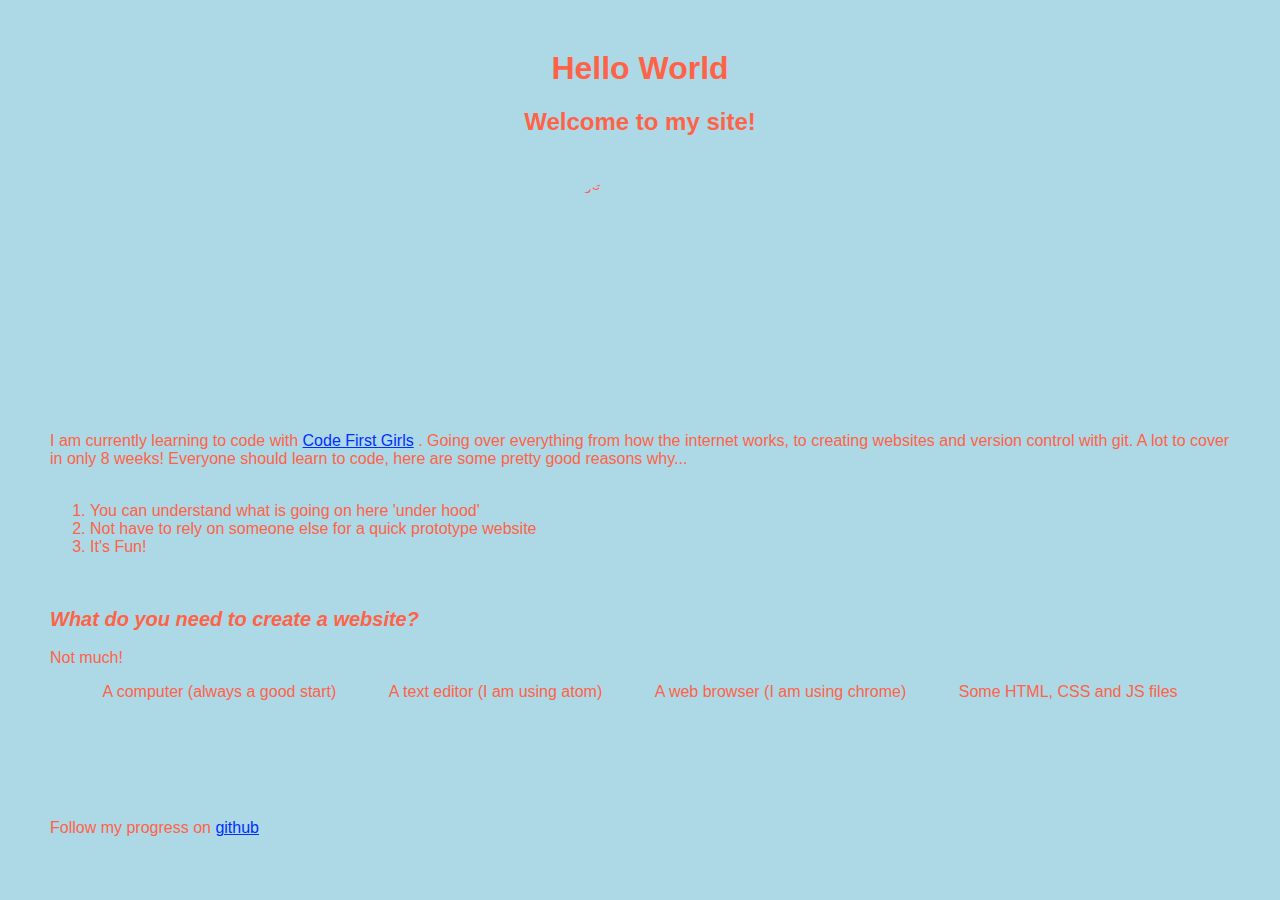
==== indexx.html @ 366a38a2 "changes" ====
<!DOCTYPE html> 
<head>
  <link rel="stylesheet" type="text/css" href="css/style.css">
</head>
<body>
    <h1><b>Hello World</b></h1>
  <h2>Welcome to my site!</h2>
  <img src="C:\Users\BTWifi-with-FON\Documents\coding_course\beginners-week-one-master\duck.jpg"alt="Image" height="200" width="200">
  <br>
  <br>
  I am currently learning to code with
   <style>
    a { color: rgb(0, 47, 255); } /* CSS link color */
  </style>
</head>
<body>
  <a href="https://www.codefirstgirls.org.uk"> Code First Girls</a>
    . Going over everything from how the 
    internet works, to creating websites and version control with git. A lot to cover in only 8 weeks!
    Everyone should learn to code, here are some pretty good reasons why...
</br>
</br>
<ol>
    <li>You can understand what is going on here 'under hood'</li>
    <li>Not have to rely on someone else for a quick prototype website</li>
    <li>It's Fun!</li>
  </ol> 
<br>
<br>
<b><i style="font-size:20px;">What do you need to create a website?</i></b>
</br>
</br>
Not much!
<ul>
    <li>A computer (always a good start)</li>
    <li>A text editor (I am using atom)</li>
    <li>A web browser (I am using chrome)</li>
    <li>Some HTML, CSS and JS files</li>
</ul>


Follow my progress on <a href="https://github.com">github</a>

    </body>

</html>
---- css/style.css ----
body{
    background-color: lightblue;
    color: rgb(255, 99, 71);
    font-family: arial;
    margin: 50px;
}
div {
    min-height: 100vh;
    width: 100vw;
}
h1,h2 {
     text-align: center;
}
h1
{
    font: size 5em;
}
img {
    display: flex;
    padding: 20px;
    margin: 0 auto;
    border-radius: 130px;
}
p{
    width: 40%;
    margin: 10vh 10vw;
   font-size: 1em; 
}
a{
    color: rgb(0,0,0);
}
ul{
    list-style: none;
    padding: 0;
    margin-bottom: 10%;
    font-size: 1em;
    display: flex;
    justify-content: space-evenly;

}

li#a{
    margin-top: 7%;
}
li#b{
    margin-top: 6%;
}
li#c{
    margin-top: 5%;
}
li#d{
    margin-top: 4%;
}
div contrast{
    background-color: black;
    color: rgb(255, 99, 71);
}
}

}
}
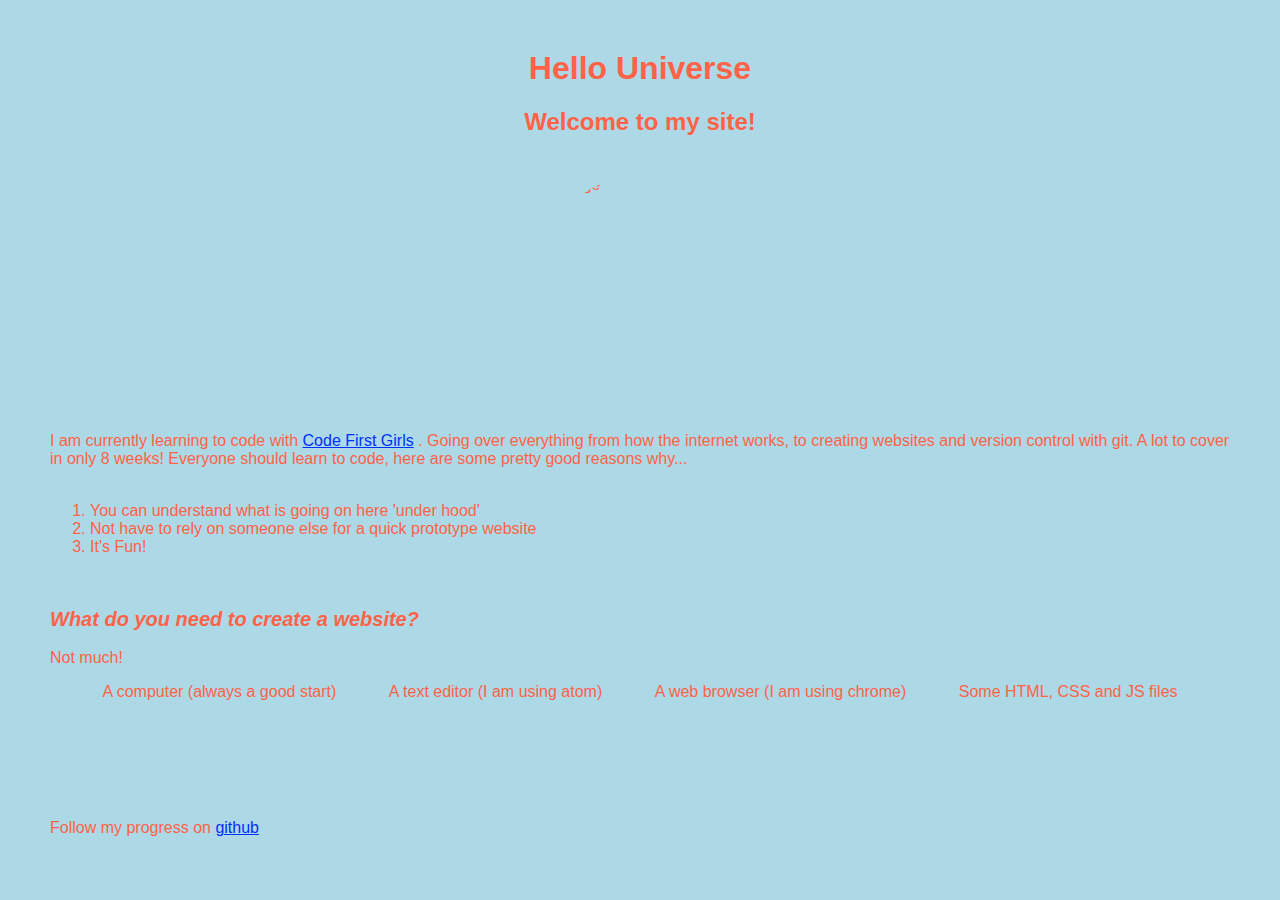
==== commit bf0b9b04: "Update indexx.html" ====
--- a/indexx.html
+++ b/indexx.html
@@ -3,7 +3,7 @@
   <link rel="stylesheet" type="text/css" href="css/style.css">
 </head>
 <body>
-    <h1><b>Hello World</b></h1>
+    <h1><b>Hello Universe</b></h1>
   <h2>Welcome to my site!</h2>
   <img src="C:\Users\BTWifi-with-FON\Documents\coding_course\beginners-week-one-master\duck.jpg"alt="Image" height="200" width="200">
   <br>
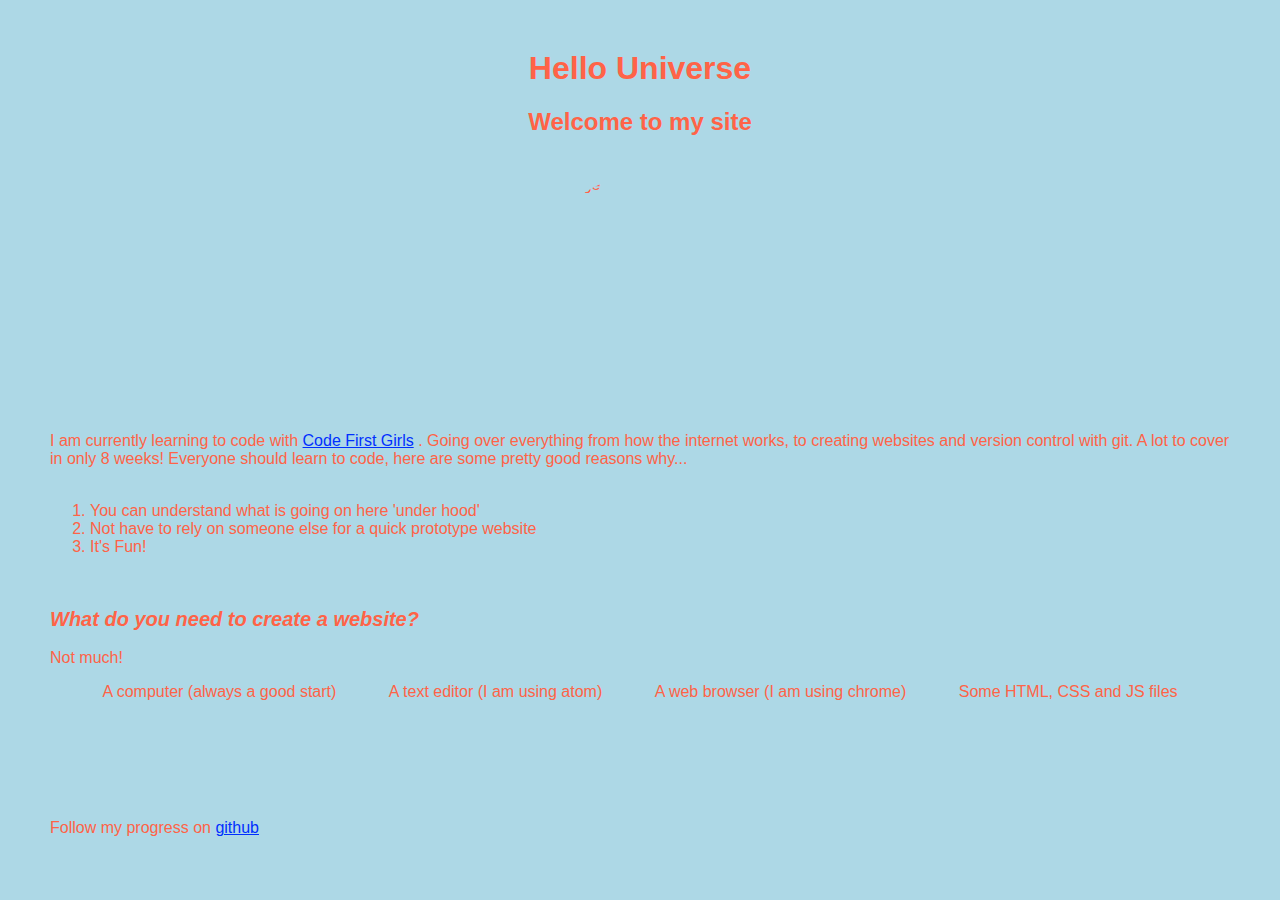
==== commit ad77a56c: "commit1" ====
--- a/indexx.html
+++ b/indexx.html
@@ -4,7 +4,7 @@
 </head>
 <body>
     <h1><b>Hello Universe</b></h1>
-  <h2>Welcome to my site!</h2>
+  <h2>Welcome to my site</h2>
   <img src="C:\Users\BTWifi-with-FON\Documents\coding_course\beginners-week-one-master\duck.jpg"alt="Image" height="200" width="200">
   <br>
   <br>
